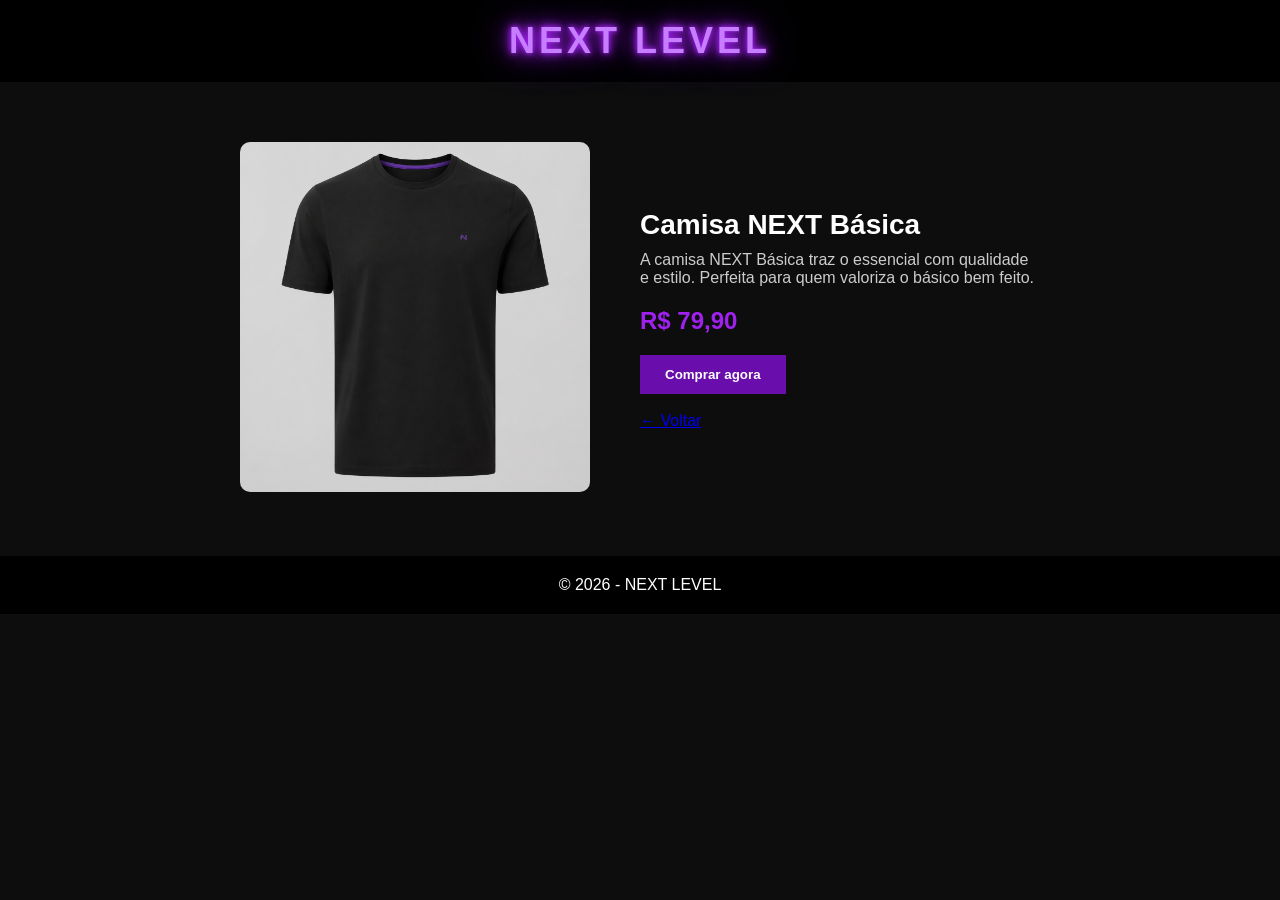
==== site/pages/camisa-basica-next.html @ bf53ff24 "Add files via upload" ====
<!DOCTYPE html>
<html lang="pt-BR">
<head>
    <meta charset="UTF-8">
    <meta name="viewport" content="width=device-width, initial-scale=1.0">
    <title>Camisa NEXT Social</title>

    <link rel="stylesheet" href="../css/index.css">
</head>

<body>

<header>
    <h1>NEXT LEVEL</h1>
</header>

<section class="produto-detalhe">

    <div class="imagem">
        <img src="../images/camisa-basica-next.png" alt="Camisa NEXT Social">
    </div>

    <div class="info">
        <h2>Camisa NEXT Básica</h2>

        <p class="descricao">
            A camisa NEXT Básica traz o essencial com qualidade e estilo.
            Perfeita para quem valoriza o básico bem feito.
        </p>

        <h3 class="preco">R$ 79,90</h3>

        <button>Comprar agora</button>

        <br><br>

        <a href="../index.html">← Voltar</a>
    </div>

</section>

<footer>
    <p>© 2026 - NEXT LEVEL</p>
</footer>

</body>
</html>
---- site/css/index.css ----
* {
    margin: 0;
    padding: 0;
    box-sizing: border-box;
}

body {
    font-family: 'Exo 2', sans-serif;
    background-color: #0d0d0d;
    color: white;
}

/* HEADER */
header {
    padding: 20px;
    text-align: center;
    background: black;
}

header h1 {
    font-family: 'Exo 2', sans-serif;
    font-size: 36px;
    font-weight: 700;
    letter-spacing: 4px;
    color: #c77dff;

    text-shadow:
            0 0 5px #a020f0,
            0 0 10px #a020f0,
            0 0 20px #a020f0,
            0 0 40px #7b2cbf;
}

/* BANNER */
.banner {
    height: 90vh;
    background: linear-gradient(rgba(0,0,0,0.8), rgba(0,0,0,0.9)),
                url('../images/next-level.png');

    background-size: cover;
    background-repeat: no-repeat;
    background-position: center;

    display: flex;
    align-items: center;
    justify-content: center;
    text-align: center;
}

.banner-content h2 {
    font-size: 40px;
    font-weight: 700;
}

.banner-content p {
    color: #ccc;
}

.banner-content button {
    padding: 12px 25px;
    border: none;
    background: #6a0dad;
    color: white;
    cursor: pointer;
    transition: 0.3s;
}

/* HOVER BOTÃO */
button:hover {
    background: #8a2be2;
    transform: scale(1.05);
}

/* HOVER CARD */
.card:hover {
    transform: translateY(-5px);
}
.card {
    background: #1a1a1a;
    padding: 20px;
    text-align: center;
    border-radius: 10px;
    width: 200px;
    box-shadow: 0 0 15px rgba(0,0,0,0.5);
    transition: 0.3s;
}

.card img {
    width: 100%;
    height: 220px;
    object-fit: cover;
    border-radius: 8px;
}

.card button {
    margin-top: 10px;
    padding: 8px;
    border: none;
    background: #6a0dad;
    color: white;
    cursor: pointer;
}

/* FOOTER */
footer {
    text-align: center;
    padding: 20px;
    background: black;
}

/* PRODUTOS */
.produtos {
    display: flex;
    justify-content: center;
    gap: 20px;
    padding: 40px;
}

.produto-detalhe {
    display: flex;
    justify-content: center;
    align-items: center;
    gap: 50px;
    padding: 60px;
    flex-wrap: wrap;
}

.produto-detalhe .imagem img {
    width: 350px;
    border-radius: 10px;
}

.produto-detalhe .info {
    max-width: 400px;
}

.produto-detalhe h2 {
    font-size: 28px;
    margin-bottom: 10px;
}

.descricao {
    color: #ccc;
    margin-bottom: 20px;
}

.preco {
    font-size: 24px;
    color: #a020f0;
    margin-bottom: 20px;
}

.produto-detalhe button {
    padding: 12px 25px;
    background: #6a0dad;
    color: white;
    border: none;
    cursor: pointer;
    font-weight: bold;
}
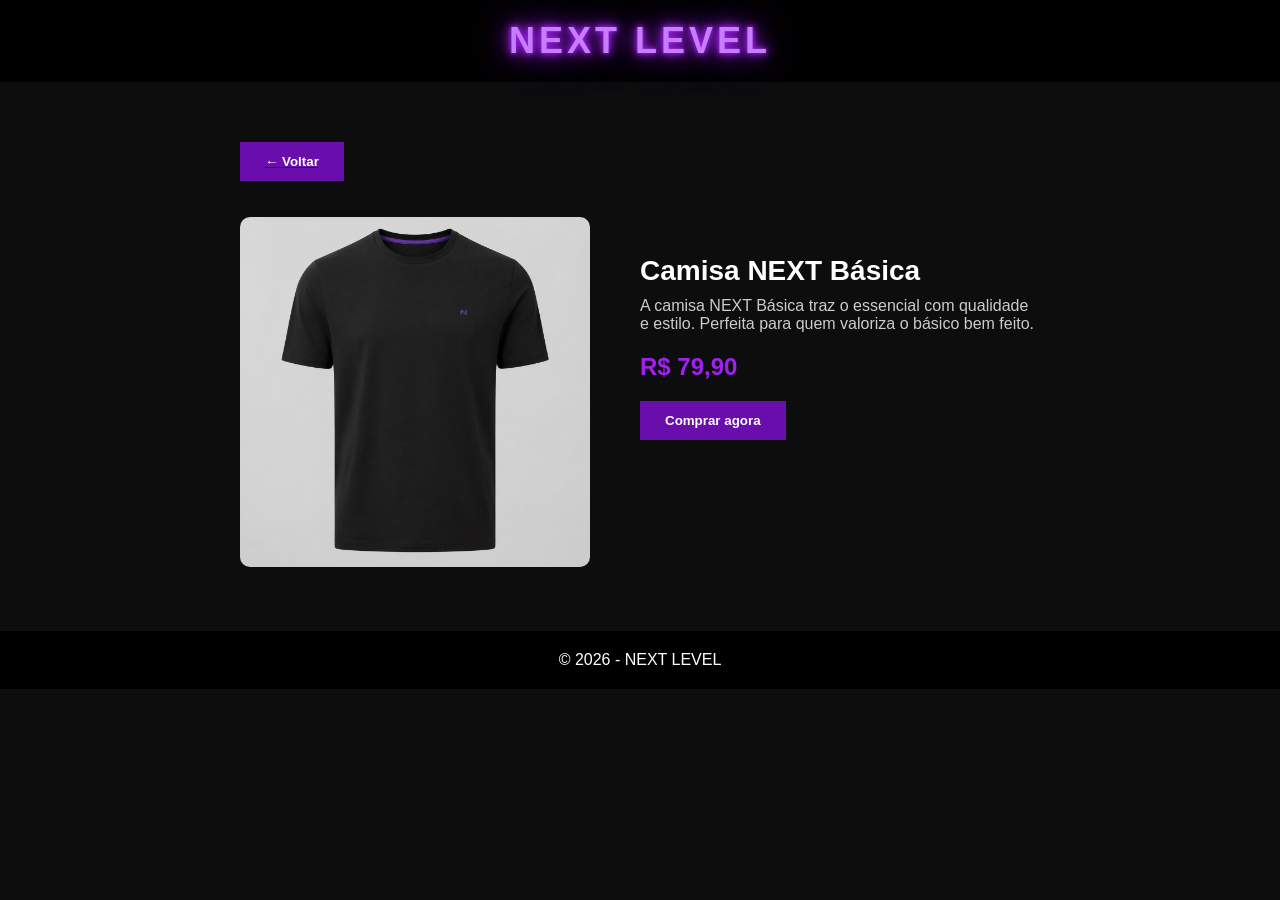
==== commit 23742dec: "Add files via upload" ====
--- a/site/pages/camisa-basica-next.html
+++ b/site/pages/camisa-basica-next.html
@@ -17,6 +17,8 @@
 <section class="produto-detalhe">
 
     <div class="imagem">
+        <a class="voltar" href="../index.html"><button>← Voltar</button></a>
+        <br><br>
         <img src="../images/camisa-basica-next.png" alt="Camisa NEXT Social">
     </div>
 
@@ -34,7 +36,6 @@
 
         <br><br>
 
-        <a href="../index.html">← Voltar</a>
     </div>
 
 </section>
--- a/site/css/index.css
+++ b/site/css/index.css
@@ -37,7 +37,7 @@
     background: linear-gradient(rgba(0,0,0,0.8), rgba(0,0,0,0.9)),
                 url('../images/next-level.png');
 
-    background-size: cover;
+    background-size: contain;
     background-repeat: no-repeat;
     background-position: center;
 
@@ -94,6 +94,7 @@
 
 .card button {
     margin-top: 10px;
+    margin-bottom: 10px;
     padding: 8px;
     border: none;
     background: #6a0dad;
@@ -104,6 +105,7 @@
 /* FOOTER */
 footer {
     text-align: center;
+
     padding: 20px;
     background: black;
 }
@@ -157,4 +159,10 @@
     border: none;
     cursor: pointer;
     font-weight: bold;
+}
+
+.voltar {
+    display: flex;
+    justify-content: flex-start;
+
 }
